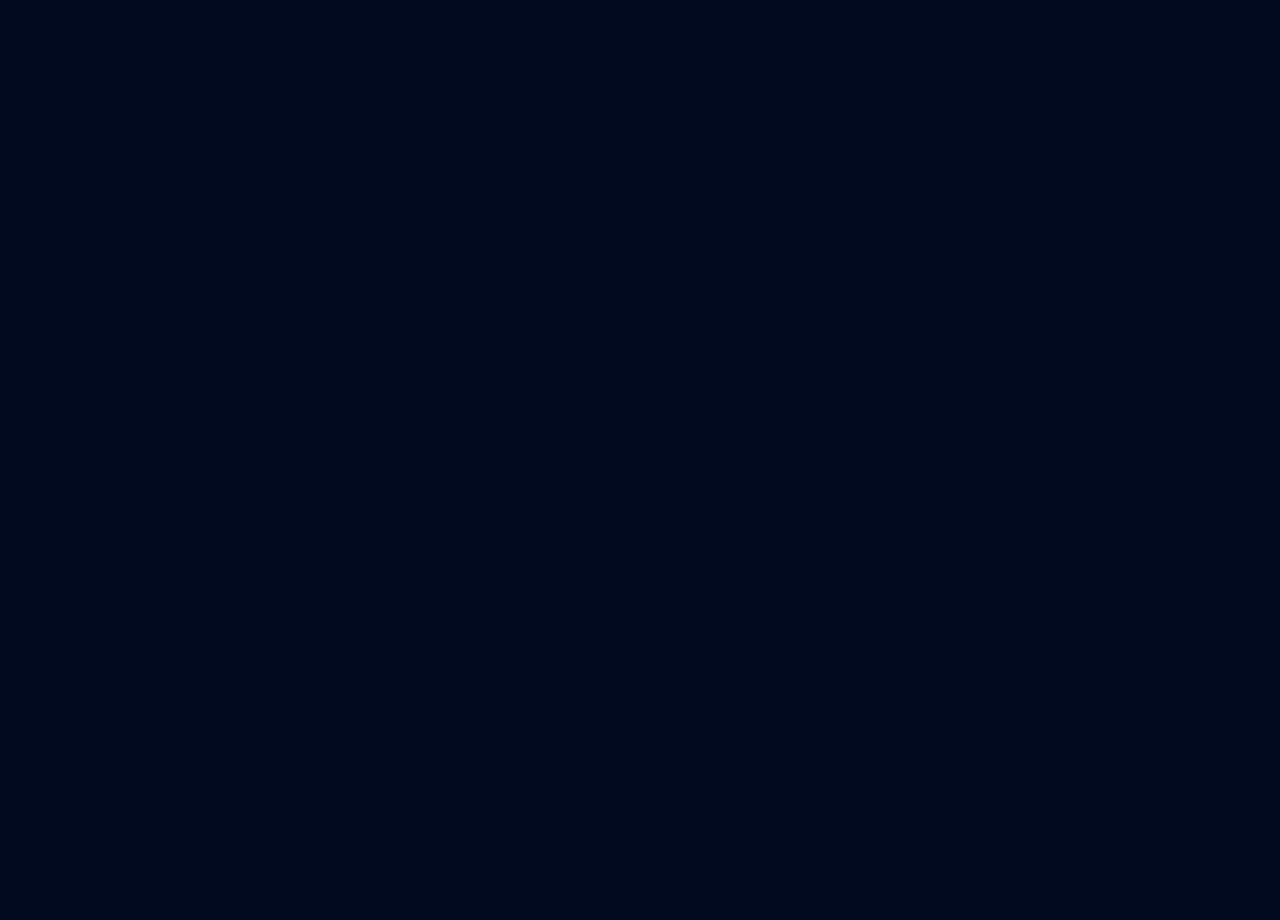
==== index.html @ 2c23ea19 "Init" ====
<!DOCTYPE html>
<html lang="en" dir="ltr">
  <head>
    <meta name="viewport" content="width=device-width, initial-scale=1">
    <meta charset="utf-8">
    <title>Chin Chin Club</title>
    <link rel="stylesheet" href="style/vars.css">
    <link rel="stylesheet" href="style/index.css">
    <link rel="stylesheet" href="https://use.typekit.net/vhb8lnq.css">
  </head>
  <body>

    <div class="app">
      <div class="video-container">
        <video id="bg-video" loop muted autoplay class="video">
            <source src="style/opening-video.mp4" type="video/mp4">
        </video>
      </div>
      <img src="style/logo.png" class="logo">
      <a href="home.html">
        <div class="button">GA DOOR <img src="https://img.icons8.com/ios/500/ffffff/right-filled.png"/></div>
      </a>
    </div>

    <footer>
    </footer>

    <script type="text/javascript" src="js/anime.min.js"></script>
    <script>
      anime({
        targets: '.logo',
        translateX: [-100, 0],
        duration: 600,
        delay: 1000,
        opacity: [0,100],
      });
      anime({
        targets: '.button',
        translateY: [100, 0],
        duration: 600,
        delay: 1000,
        opacity: [0,100],
      });
    </script>
  </body>
</html>
---- style/vars.css ----
* {
  margin: 0;
  padding: 0;
  font-family: adrianna;
}

body {
  background-color: var(--blue);
}

:root {
  /* colors */
  --blue: #010A1E;
  --beige: #FFEFE6;

  /* fonts */
  --regular: 400;
  --medium: 600;
  --bold: 700;
}
---- style/index.css ----
.video-container {
  width: 100%;
  height: 100vh;
  overflow: hidden;
}

.video {
  object-fit: cover;
  width:100%;
  height:100%;
}

.app {
  position: relative;
  display: flex;
  align-items: center;
  justify-content: center;
}

.overlay {
  position: absolute;
  width: 100%;
  height: 100%;
  box-shadow: 0 0 400px rgba(0,0,0,1) inset;
}

.logo {
  position: absolute;
  width: 150px;
}

a {
  position: absolute;
  bottom: 80px;
  text-decoration: none;
}

.button {
  display: flex;
  justify-content: center;
  align-items: center;
  color: white;
  cursor: pointer;
  font-weight: var(--medium);
  letter-spacing: 2px;
}

.button img {
  width: 30px;
}

.unmute {
  width: 30px;
  position: absolute;
  top: 40px;
  right: 40px;
  cursor: pointer;
}
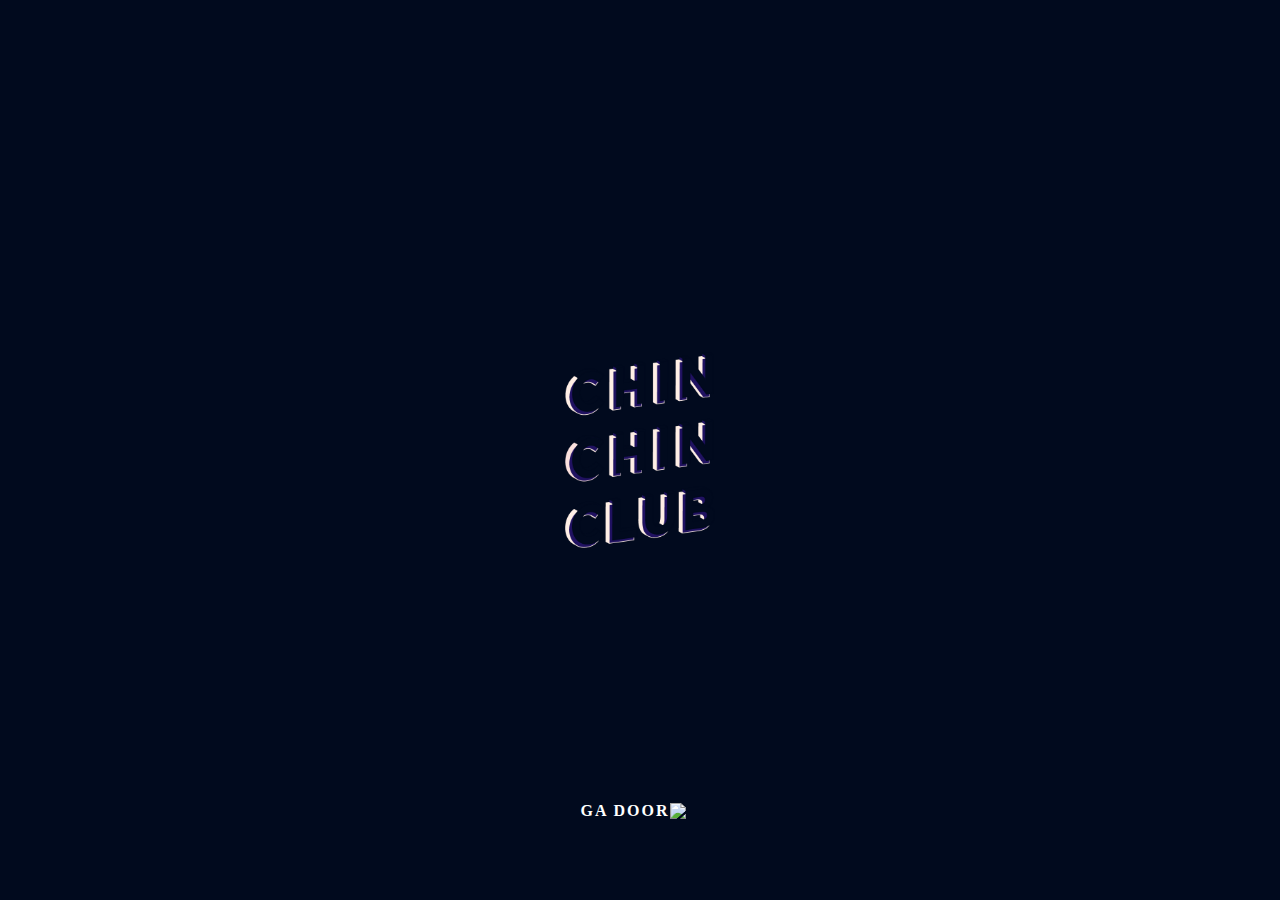
==== commit 261db8f1: "added footer" ====
--- a/index.html
+++ b/index.html
@@ -16,31 +16,42 @@
             <source src="style/opening-video.mp4" type="video/mp4">
         </video>
       </div>
+
       <img src="style/logo.png" class="logo">
+
       <a href="home.html">
         <div class="button">GA DOOR <img src="https://img.icons8.com/ios/500/ffffff/right-filled.png"/></div>
       </a>
+
     </div>
 
     <footer>
     </footer>
 
-    <script type="text/javascript" src="js/anime.min.js"></script>
+    <script src="https://unpkg.com/scrollreveal"></script>
+
     <script>
-      anime({
-        targets: '.logo',
-        translateX: [-100, 0],
+
+      var easeOutQuint = "cubic-bezier(0.23, 1, 0.32, 1)";
+
+      ScrollReveal().reveal('.logo', {
+        origin: "left",
+        distance: "100px",
+        delay: 600,
         duration: 600,
-        delay: 1000,
-        opacity: [0,100],
+        opacity: [0, 1],
+        easing: easeOutQuint,
       });
-      anime({
-        targets: '.button',
-        translateY: [100, 0],
+
+      ScrollReveal().reveal('.button', {
+        origin: "top",
+        distance: "100px",
+        delay: 600,
         duration: 600,
-        delay: 1000,
-        opacity: [0,100],
+        opacity: [0, 1],
+        easing: easeOutQuint,
       });
+
     </script>
   </body>
 </html>
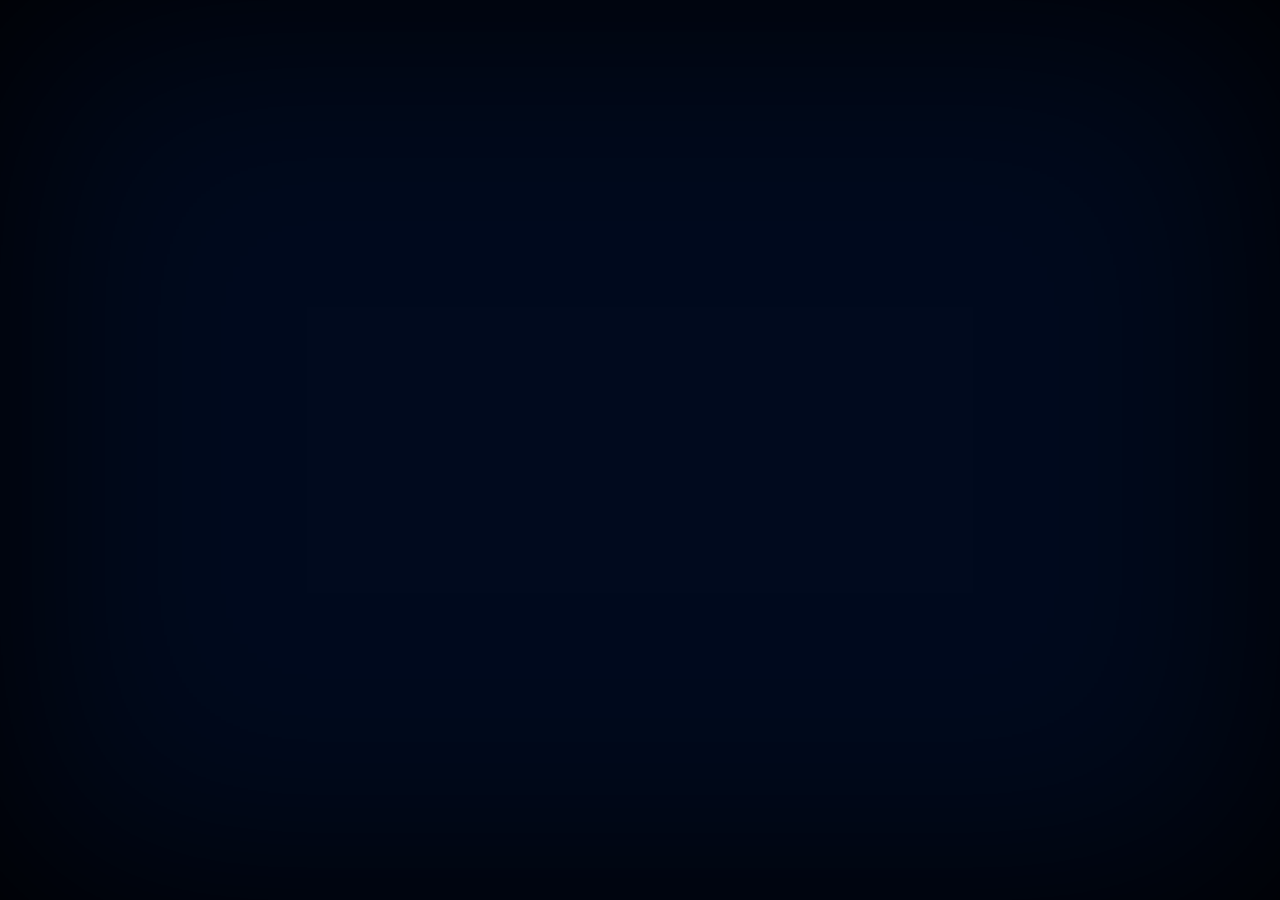
==== commit f28afbbc: "added dine page and more" ====
--- a/index.html
+++ b/index.html
@@ -9,11 +9,14 @@
     <link rel="stylesheet" href="https://use.typekit.net/vhb8lnq.css">
   </head>
   <body>
+    <div class="overlay">
+
+    </div>
 
     <div class="app">
       <div class="video-container">
         <video id="bg-video" loop muted autoplay class="video">
-            <source src="style/opening-video.mp4" type="video/mp4">
+            <source src="style/opening-video-min.mp4" type="video/mp4">
         </video>
       </div>
 
@@ -29,6 +32,7 @@
     </footer>
 
     <script src="https://unpkg.com/scrollreveal"></script>
+    <script type="text/javascript" src="js/anime.min.js"></script>
 
     <script>
 
@@ -52,6 +56,15 @@
         easing: easeOutQuint,
       });
 
+      anime({
+        targets: '.overlay',
+        duration: 300,
+        opacity: [1,0],
+        complete: function(anim) {
+          document.querySelector('.overlay').style.display = "none";
+        }
+      });
+
     </script>
   </body>
 </html>
--- a/style/vars.css
+++ b/style/vars.css
@@ -2,6 +2,7 @@
   margin: 0;
   padding: 0;
   font-family: adrianna;
+  user-select: none;
 }
 
 body {
--- a/style/index.css
+++ b/style/index.css
@@ -1,3 +1,14 @@
+.overlay {
+  background-color: var(--blue);
+  opacity: 1;
+  position: fixed;
+  top: 0;
+  left: 0;
+  right: 0;
+  bottom: 0;
+  z-index: 1;
+}
+
 .video-container {
   width: 100%;
   height: 100vh;
